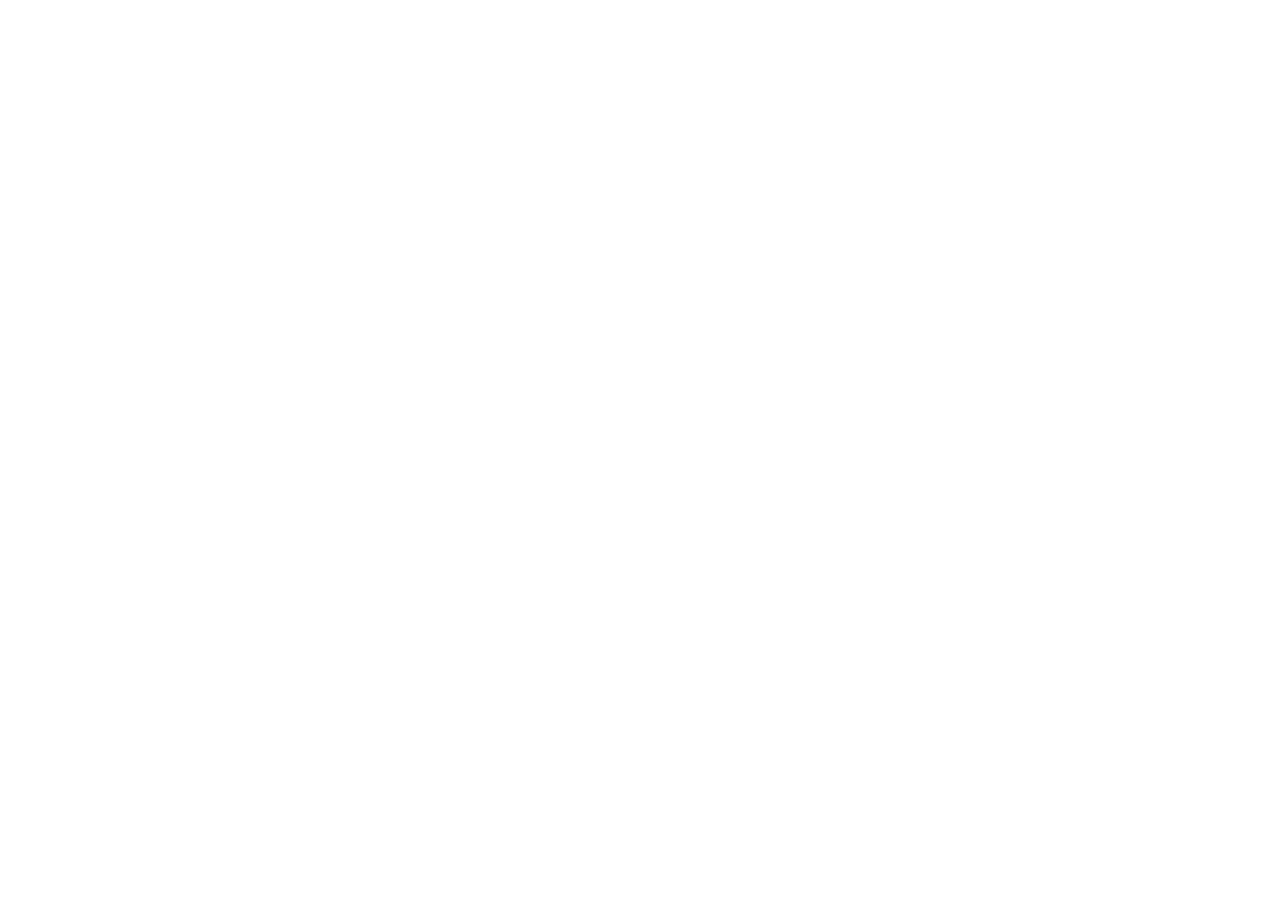
==== index.html @ 0299b320 "initial commit" ====
<!DOCTYPE html>
<html>
  
  <head>
    
    <link rel="stylesheet" href="https://ajax.googleapis.com/ajax/libs/angular_material/0.11.4/angular-material.min.css">
    <link rel="stylesheet" href="https://fonts.googleapis.com/css?family=RobotoDraft:300,400,500,700,400italic">
    <link rel="stylesheet" href="https://fonts.googleapis.com/icon?family=Material+Icons">
    <link rel="stylesheet" href="main.css">
  
  </head>
  
  <body ng-app="PemRoch">
    
    <ui-view layout="column" layout-fill></ui-view>
    
    <!-- Dependencies -->
    <script src="https://cdnjs.cloudflare.com/ajax/libs/jquery/2.1.3/jquery.min.js"></script>
    <script src="https://ajax.googleapis.com/ajax/libs/angularjs/1.4.6/angular.min.js"></script>
    <script src="https://ajax.googleapis.com/ajax/libs/angularjs/1.4.6/angular-animate.min.js"></script>
    <script src="https://ajax.googleapis.com/ajax/libs/angularjs/1.4.6/angular-aria.min.js"></script>
    <script src="https://ajax.googleapis.com/ajax/libs/angular_material/1.0.0-rc1/angular-material.min.js"></script>
    <script src="https://cdnjs.cloudflare.com/ajax/libs/angular-ui-router/0.2.15/angular-ui-router.min.js"></script>
    
    <!-- app -->
    <script src="App/app/app.config.js"></script>
    <script src="App/app/app.js"></script>
    <script src="App/app/app.run.js"></script>
    
    <!-- Modules -->
    <script src="App/Modules/Home/home.controllers.js"></script>
    
    <!-- Controllers -->
    <script src="App/UI/Home/home.controller.js"></script>
    
    <!-- Services -->
    
  </body>
  
</html>
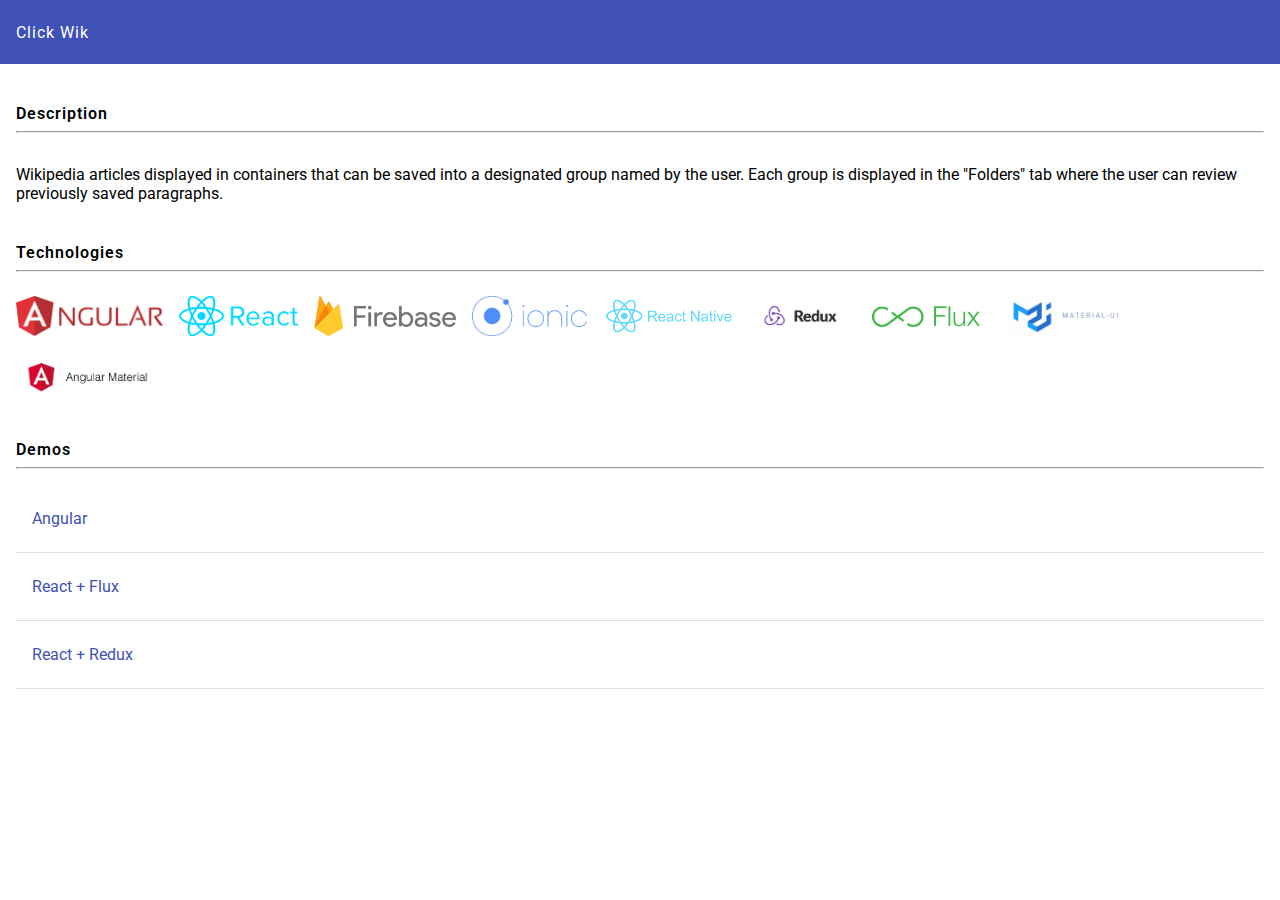
==== commit 08021932: "updated files" ====
--- a/index.html
+++ b/index.html
@@ -1,40 +1,140 @@
-<!DOCTYPE html>
-<html>
-  
-  <head>
+<!doctype html>
+<html lang="en" style="margin: 0px;">
+    <head>
+        <meta charset="utf-8">
+        <title>Click Wik</title>
+
+        <meta name="viewport" content="width=device-width, initial-scale=1">
+        <link href="https://fonts.googleapis.com/css?family=Roboto:300,400,500" rel="stylesheet">
+        <link rel="icon" type="image/x-icon" href="favicon.ico">
+        <style>
+            a:hover {
+                background: #eee;
+            }
+        </style>
+    </head>
+
+    <body style="margin: 0px;">
+        <div
+            style="
+                letter-spacing: 1px;
+                margin-bottom: 24px;
+                background: #3F51B5;
+                color: white;
+                height: 64px;
+                display: flex;
+                place-items: center;
+                padding-left: 16px;
+                font-family: Roboto,'Helvetica Neue Light','Helvetica Neue',Helvetica,Arial,'Lucida Grande',sans-serif
+            "
+            class="mat-body-2"
+        >
+            Click Wik
+        </div>
+
+        <div style="padding: 16px; font-family: Roboto,'Helvetica Neue Light','Helvetica Neue',Helvetica,Arial,'Lucida Grande',sans-serif">
+            <span style="letter-spacing: 1px; font-weight: 600">Description</span>
+            <hr>
     
-    <link rel="stylesheet" href="https://ajax.googleapis.com/ajax/libs/angular_material/0.11.4/angular-material.min.css">
-    <link rel="stylesheet" href="https://fonts.googleapis.com/css?family=RobotoDraft:300,400,500,700,400italic">
-    <link rel="stylesheet" href="https://fonts.googleapis.com/icon?family=Material+Icons">
-    <link rel="stylesheet" href="main.css">
-  
-  </head>
-  
-  <body ng-app="PemRoch">
-    
-    <ui-view layout="column" layout-fill></ui-view>
-    
-    <!-- Dependencies -->
-    <script src="https://cdnjs.cloudflare.com/ajax/libs/jquery/2.1.3/jquery.min.js"></script>
-    <script src="https://ajax.googleapis.com/ajax/libs/angularjs/1.4.6/angular.min.js"></script>
-    <script src="https://ajax.googleapis.com/ajax/libs/angularjs/1.4.6/angular-animate.min.js"></script>
-    <script src="https://ajax.googleapis.com/ajax/libs/angularjs/1.4.6/angular-aria.min.js"></script>
-    <script src="https://ajax.googleapis.com/ajax/libs/angular_material/1.0.0-rc1/angular-material.min.js"></script>
-    <script src="https://cdnjs.cloudflare.com/ajax/libs/angular-ui-router/0.2.15/angular-ui-router.min.js"></script>
-    
-    <!-- app -->
-    <script src="App/app/app.config.js"></script>
-    <script src="App/app/app.js"></script>
-    <script src="App/app/app.run.js"></script>
-    
-    <!-- Modules -->
-    <script src="App/Modules/Home/home.controllers.js"></script>
-    
-    <!-- Controllers -->
-    <script src="App/UI/Home/home.controller.js"></script>
-    
-    <!-- Services -->
-    
-  </body>
-  
-</html>+            <p style="padding: 16px 0px; margin-bottom: 24px;">
+                Wikipedia articles displayed in containers that can be saved into a designated group named by the user.
+                Each group is displayed in the "Folders" tab where the user can review previously saved paragraphs.
+            </p>
+
+            <span style="letter-spacing: 1px; font-weight: 600">Technologies</span>
+            <hr>
+
+            <ul
+                style="
+                    list-style-type: none;
+                    flex-wrap: wrap;
+                    padding: 0px;
+                    display: flex;
+                    margin: 24px 0px;
+                "
+            >
+                <li>
+                    <img src="assets/angular.png" height="40px" style="margin-right: 16px; margin-bottom: 16px;"/>
+                </li>
+                <li>
+                    <img src="assets/react.png" height="40px" style="margin-right: 16px; margin-bottom: 16px;"/>
+                </li>
+                <li>
+                    <img src="assets/firebase.png" height="40px" style="margin-right: 16px; margin-bottom: 16px;"/>
+                </li>
+                <li>
+                    <img src="assets/ionic.png" height="40px" style="margin-right: 16px; margin-bottom: 16px;"/>
+                </li>
+                <li>
+                    <img src="assets/react-native.png" height="40px" style="margin-right: 16px; margin-bottom: 16px;"/>
+                </li>
+                <li>
+                    <img src="assets/redux.png" height="40px" style="margin-right: 16px; margin-bottom: 16px;"/>
+                </li>
+                <li>
+                    <img src="assets/flux.png" height="40px" style="margin-right: 16px; margin-bottom: 16px;"/>
+                </li>
+                <li>
+                    <img src="assets/material-ui.jpg" height="40px" style="margin-right: 16px; margin-bottom: 16px;"/>
+                </li>
+                <li>
+                    <img src="assets/angular material.jpg" height="40px" style="margin-right: 16px; margin-bottom: 16px;"/>
+                </li>
+            </ul>
+
+            <span style="letter-spacing: 1px; font-weight: 600">Demos</span>
+            <hr>
+
+            <ul style="list-style-type: none; padding: 0px;">
+                <li>
+                    <a
+                        href="angular"
+                        style="
+                            display: flex;
+                            place-items: center;
+                            padding: 24px 16px;
+                            border-bottom: 1px solid #ddd;
+                            text-decoration: none;
+                            color: #3F51B5;
+                            font-weight: 400;
+                        "
+                    >
+                        <span>Angular</span>
+                    </a>
+                </li>
+                <li>
+                    <a
+                        href="react-flux"
+                        style="
+                            display: flex;
+                            place-items: center;
+                            padding: 24px 16px;
+                            border-bottom: 1px solid #ddd;
+                            text-decoration: none;
+                            color: #3F51B5;
+                            font-weight: 400;
+                        "
+                    >
+                        <span>React + Flux</span>
+                    </a>
+                </li>
+                <li>
+                    <a
+                        href="react-redux"
+                        style="
+                            display: flex;
+                            place-items: center;
+                            padding: 24px 16px;
+                            border-bottom: 1px solid #ddd;
+                            text-decoration: none;
+                            color: #3F51B5;
+                            font-weight: 400;
+                        "
+                    >
+                        <span>React + Redux</span>
+                    </a>
+                </li>
+            </ul>
+        </div>
+    </body>
+</html>
